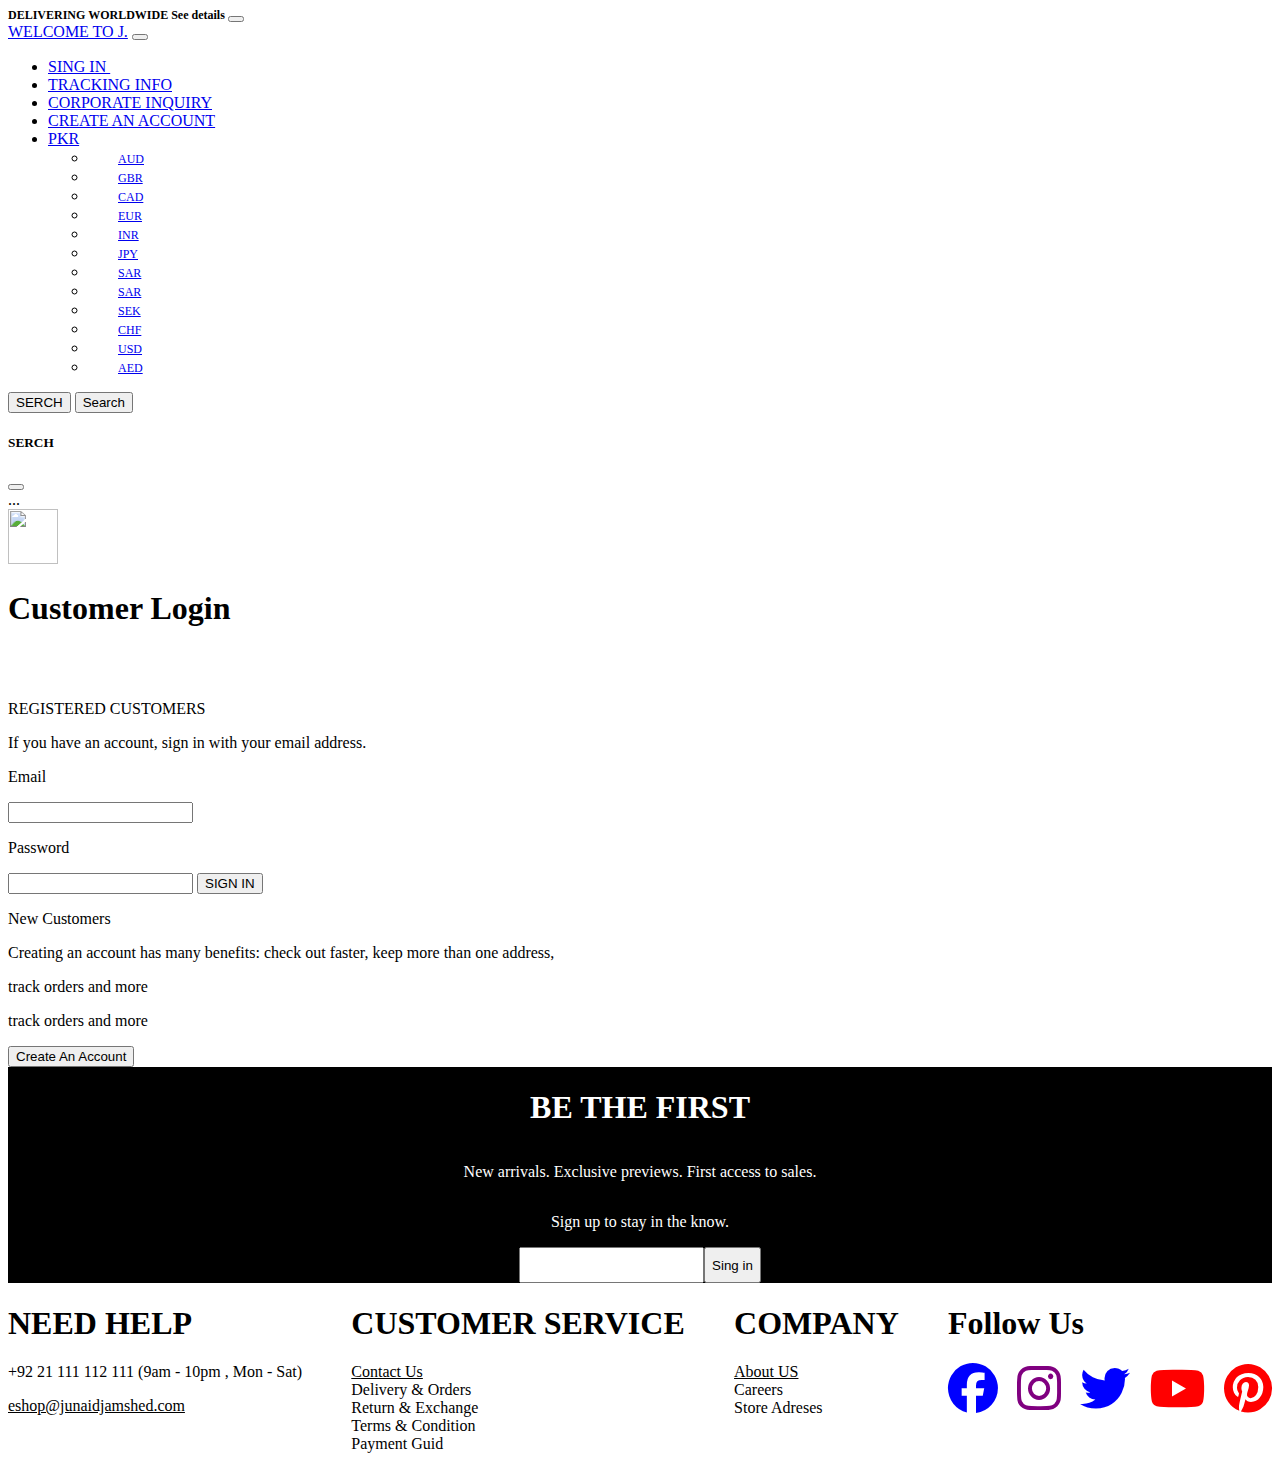
==== contactus.html @ 35675629 "Add files via upload" ====
<!DOCTYPE html>
<html lang="en">

<head>
    <meta charset="UTF-8">
    <meta name="viewport" content="width=device-width, initial-scale=1.0">
    <title>Document</title>
    <!-- index -->
     <link rel="stylesheet" href="index.html">
    <!-- stylesheet -->
    <link rel="stylesheet" href="style.css">
    <!-- logo -->
    <link rel="stylesheet" href="https://cdnjs.cloudflare.com/ajax/libs/font-awesome/6.7.2/css/all.min.css"
        integrity="sha512-Evv84Mr4kqVGRNSgIGL/F/aIDqQb7xQ2vcrdIwxfjThSH8CSR7PBEakCr51Ck+w+/U6swU2Im1vVX0SVk9ABhg=="
        crossorigin="anonymous" referrerpolicy="no-referrer" />
    <!-- starting code -->
    <link href="https://cdn.jsdelivr.net/npm/bootstrap@5.0.2/dist/css/bootstrap.min.css" rel="stylesheet"
        integrity="sha384-EVSTQN3/azprG1Anm3QDgpJLIm9Nao0Yz1ztcQTwFspd3yD65VohhpuuCOmLASjC" crossorigin="anonymous">
</head>

<body>
    <!-- alet -->
    <div class="alert alert-warning alert-dismissible fade show text-center" role="alert">
        <strong>DELIVERING WORLDWIDE See details</strong>
        <button type="button" class="btn-close" data-bs-dismiss="alert" aria-label="Close"></button>
    </div>

    <!-- nav bar -->
    <nav class="navbar navbar-expand-lg navbar-light bg-light">
        <div class="container-fluid">
            <a class="navbar-brand" href="#">WELCOME TO J.</a>
            <button class="navbar-toggler" type="button" data-bs-toggle="collapse"
                data-bs-target="#navbarSupportedContent" aria-controls="navbarSupportedContent" aria-expanded="false"
                aria-label="Toggle navigation">
                <span class="navbar-toggler-icon"></span>
            </button>
            <div class="collapse navbar-collapse" id="navbarSupportedContent">
                <ul class="navbar-nav me-auto mb-2 mb-lg-0">
                    <li class="nav-item">
                        <a class="nav-link active" aria-current="page" href="#">SING IN <img class="flag"
                                src="img/pak-flag.jpg" alt=""> </a>
                    </li>
                    <li class="nav-item">
                        <a class="nav-link active" href="#">TRACKING INFO </a>
                    </li>
                    <li class="nav-item">
                        <a class="nav-link active" href="#">CORPORATE INQUIRY </a>
                    </li>
                    <li class="nav-item">
                        <a class="nav-link active" href="#">CREATE AN ACCOUNT</a>
                    </li>
                    <li class="nav-item dropdown active">
                        <a class="nav-link dropdown-toggle" href="#" id="navbarDropdown" role="button"
                            data-bs-toggle="dropdown" aria-expanded="false">
                            PKR
                        </a>
                        <ul class="dropdown-menu" aria-labelledby="navbarDropdown">
                            <li><a class="dropdown-item" href="#"> <img class="flag" src="img/AUD.jpg" alt="">AUD</a>
                            </li>
                            <li><a class="dropdown-item" href="#"><img class="flag" src="img/GBP.jpg" alt="">GBR</a>
                            </li>
                            <li><a class="dropdown-item" href="#"><img class="flag" src="img/CAD.jpg" alt="">CAD</a>
                            </li>
                            <li><a class="dropdown-item" href="#"><img class="flag" src="img/EUR.jpg" alt="">EUR</a>
                            </li>
                            <li><a class="dropdown-item" href="#"><img class="flag" src="img/INR.jpg" alt="">INR</a>
                            </li>
                            <li><a class="dropdown-item" href="#"><img class="flag" src="img/JPY.jpg" alt="">JPY</a>
                            </li>
                            <li><a class="dropdown-item" href="#"><img class="flag" src="img/SAR.jpg" alt="">SAR</a>
                            </li>
                            <li><a class="dropdown-item" href="#"><img class="flag" src="img/SAR.jpg" alt="">SAR</a>
                            </li>
                            <li><a class="dropdown-item" href="#"><img class="flag" src="img/SEK.jpg" alt="">SEK</a>
                            </li>
                            <li><a class="dropdown-item" href="#"><img class="flag" src="img/CHF.jpg" alt="">CHF</a>
                            </li>
                            <li><a class="dropdown-item" href="#"><img class="flag" src="img/USD.jpg" alt="">USD</a>
                            </li>
                            <li><a class="dropdown-item" href="#"><img class="flag" src="img/AED.jpg" alt="">AED</a>
                            </li>
                        </ul>
                    </li>
                </ul>
                <form class="d-flex">
                    <button class="btn btn-primary" type="button" data-bs-toggle="offcanvas"
                        data-bs-target="#offcanvasRight" aria-controls="offcanvasRight">SERCH</button>
                    <button class="btn btn-outline-success" type="submit">Search</button>
                </form>
            </div>
        </div>
    </nav>

    <!-- offcanvase -->
    <div class="offcanvas offcanvas-end" tabindex="-1" id="offcanvasRight" aria-labelledby="offcanvasRightLabel">
        <div class="offcanvas-header">
            <h5 id="offcanvasRightLabel">SERCH</h5>
            <button type="button" class="btn-close text-reset" data-bs-dismiss="offcanvas" aria-label="Close"></button>
        </div>
        <div class="offcanvas-body">
            ...
        </div>
    </div>

    <!-- logo -->
    <nav class="navbar navbar-light bg-light">
        <div class="container-fluid d-flex justify-content-center">
            <a class="navbar-brand" href="#">
                <img src="img/new_logo.png" alt="" width="50" height="55">
            </a>
        </div>
    </nav>

    <main>
        <h1>Customer Login</h1>
        <br></br>
        <p>REGISTERED CUSTOMERS</p>
        <p>If you have an account, sign in with your email address.</p>
        <p>Email</p>
        <input type="text">
        <p>Password</p>
        <input type="text">
        <button>SIGN IN</button>
        <p>New Customers</p>
        <p>Creating an account has many benefits: check out faster, keep more than one address,</p> track orders and
        more </p>
        <p>track orders and more </p>
        <button>Create An Account</button>
    </main>
    <footer>
        <div style="display:flex;justify-content: center;background-color: black;color: white;">
            <h1>BE THE FIRST</h1>
        </div>
        <div style="display:flex;justify-content: center;background-color: black;color: white;">
            <p>New arrivals. Exclusive previews. First access to sales.</p>
        </div>
        <div style="display:flex;justify-content: center;background-color: black;color: white;">
            <p>Sign up to stay in the know.</p>
        </div>
        <div style="display:flex;justify-content: center;background-color: black;color: white;">
            <input type="text">
            <br>
            <button>Sing in</button>
            <br>
            <br>
        </div>
        </div>

        <!-- fotter2 -->
        <div class="footer-t">
            <div>
                <h1>NEED HELP</h1>
                <p>+92 21 111 112 111 (9am - 10pm , Mon - Sat)</p>
                <a style="color: black;" href="eshop@junaidjamshed.com">eshop@junaidjamshed.com</a>
            </div>
            <div>
                <h1>CUSTOMER SERVICE</h1>
                <a style="color: black;" href="contactus.html"><li>Contact Us</li></a>
                <li>Delivery & Orders</li>
                <li>Return & Exchange</li>
                <li>Terms & Condition</li>
                <li>Payment Guid</li>
            </div>
            <div>
                <h1>COMPANY</h1>
                <a style="color: black;" href="aboutus.html"><li>About US</li></a>
                <li>Careers</li>
                <li>Store Adreses</li>
            </div>
            <div>
                <h1>Follow Us</h1>
                <i class="fa-brands fa-facebook"></i>
                <i class="fa-brands fa-instagram"></i>
                <i class="fa-brands fa-twitter"></i>
                <i class="fa-brands fa-youtube"></i>
                <i class="fa-brands fa-pinterest"></i>
            </div>
        </div>
    </footer>



    <script src="https://cdn.jsdelivr.net/npm/bootstrap@5.0.2/dist/js/bootstrap.bundle.min.js"
        integrity="sha384-MrcW6ZMFYlzcLA8Nl+NtUVF0sA7MsXsP1UyJoMp4YLEuNSfAP+JcXn/tWtIaxVXM"
        crossorigin="anonymous"></script>
</body>

</html>
---- style.css ----
.alert{
    font-size:12px ;
}
.flag{
    width: 30px;
    height: 15px;
}
.dropdown-item{
    font-size: 12px;
}
.footer-t{
    display: flex;
    justify-content: space-between;
    list-style: none;
}
.fa-brands{
    font-size: 50px;
    gap: 10px;
}
.fa-facebook{
    color: blue;
}
.fa-instagram{
    color: purple;
    margin-left: 15px;
    margin-right: 15px;
}
.fa-twitter{
    color: blue; 
}
.fa-youtube{
    color: red;
    margin-left: 15px;
    margin-right: 15px;
}
.fa-pinterest{
    color: red;
}
.men{
    margin-left: 70px;
    margin-right: 50px;
}
.girl{
    margin-right: 15%;
}
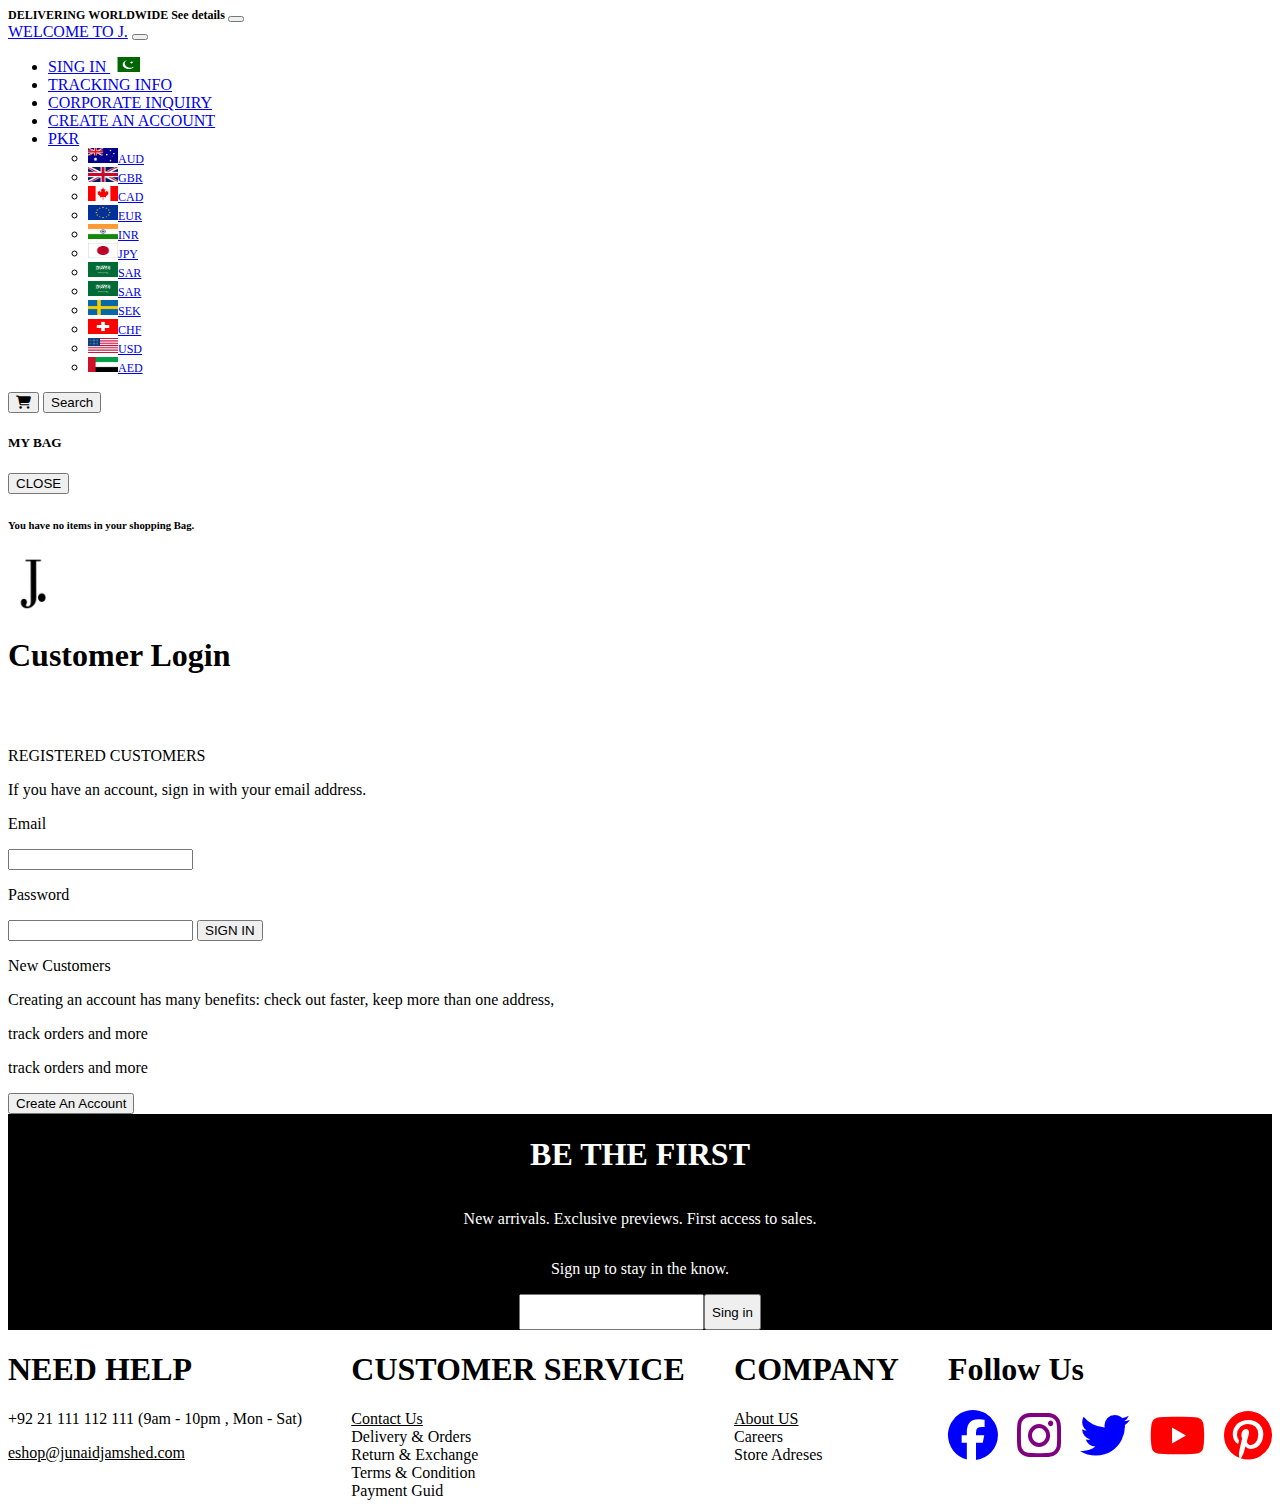
==== commit 66da0840: "Add files via upload" ====
--- a/contactus.html
+++ b/contactus.html
@@ -83,24 +83,25 @@
                     </li>
                 </ul>
                 <form class="d-flex">
-                    <button class="btn btn-primary" type="button" data-bs-toggle="offcanvas"
-                        data-bs-target="#offcanvasRight" aria-controls="offcanvasRight">SERCH</button>
-                    <button class="btn btn-outline-success" type="submit">Search</button>
-                </form>
+                    <button class="btn btn-outline-dark text-dark" type="button" data-bs-toggle="offcanvas" data-bs-target="#offcanvasRight"
+                      aria-controls="offcanvasRight"><i class="fa-solid fa-cart-shopping"></i></button>
+                    <button class="btn btn-outline-dark text-dark" type="submit">Search</button>
+                  </form>
             </div>
         </div>
     </nav>
 
     <!-- offcanvase -->
     <div class="offcanvas offcanvas-end" tabindex="-1" id="offcanvasRight" aria-labelledby="offcanvasRightLabel">
-        <div class="offcanvas-header">
-            <h5 id="offcanvasRightLabel">SERCH</h5>
-            <button type="button" class="btn-close text-reset" data-bs-dismiss="offcanvas" aria-label="Close"></button>
+        <div class="offcanvas-header bg-dark text-light">
+          <h5 id="offcanvasRightLabel">MY BAG</h5>
+          <button type="button" class="btn btn-close-white" data-bs-dismiss="offcanvas" aria-label="Close">CLOSE</button>
         </div>
         <div class="offcanvas-body">
-            ...
+          <h6>You have no items in your shopping Bag.</h6>
         </div>
-    </div>
+      </div>
+
 
     <!-- logo -->
     <nav class="navbar navbar-light bg-light">
